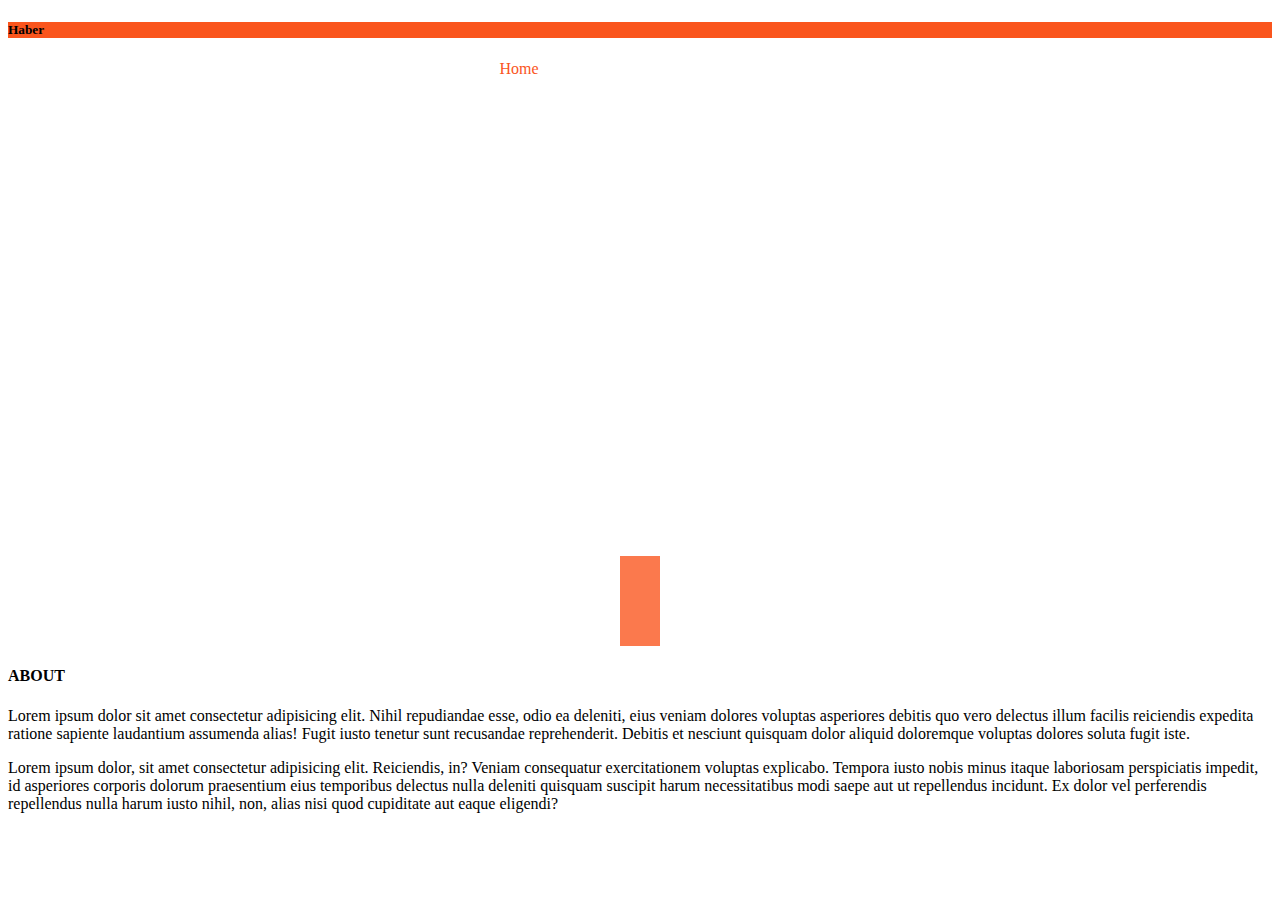
==== about.html @ 1832635e "Haber financial" ====
<!DOCTYPE html>
<html lang="en">
<head>
  <meta charset="UTF-8">
  <meta name="viewport" content="width=device-width, initial-scale=1.0">
  
     <!-- AOS CSS library -->
  <link rel="stylesheet" href="https://unpkg.com/aos@next/dist/aos.css" />
  <!-- Bootstrap css cdn --> <link href="https://cdn.jsdelivr.net/npm/bootstrap@5.3.2/dist/css/bootstrap.min.css" rel="stylesheet" integrity="sha384-T3c6CoIi6uLrA9TneNEoa7RxnatzjcDSCmG1MXxSR1GAsXEV/Dwwykc2MPK8M2HN" crossorigin="anonymous">
 
  <!-- Bootstrap icon cdn -->
  <link rel="stylesheet" href="https://cdn.jsdelivr.net/npm/bootstrap-icons@1.10.2/font/bootstrap-icons.css" integrity="sha384-b6lVK+yci+bfDmaY1u0zE8YYJt0TZxLEAFyYSLHId4xoVvsrQu3INevFKo+Xir8e" crossorigin="anonymous">
   <!-- Stylesheet link -->
  <link rel="stylesheet" href="styles.css">
  <title>Haber Financial | Home</title>
</head>
<body>

   <!-- NAVBAR -->
  <nav class=" container-fluid navbar bg-dark text-white">
      <div class="d-lg-flex container" id="navbar">
          <h5 class=" mx-3 py-1 px-2"><i class="bi bi-bank"></i>Haber</h5>
          <ul class="menu flex mobile-hide">
              <li><a href="index.html" style="color: rgb(250, 85, 29);">Home</a></li>
              <li><a href="about.html">About</a></li>
              <li><a href="project.html">Project</a></li>
              <li><a href="business.html">Business</a></li>
              <li><a href="financial">Financial</a></li>
          </ul>
          <div class="socials mobile-hide">
             <a href="#"><i class="bi bi-facebook"></i></a>
             <a href="#"><i class="bi bi-twitter"></i></a>
             <a href="#"><i class="bi bi-github"></i></a>
             <a href="#"><i class="bi bi-instagram"></i></a>
          </div>
          <div class="mobile-menu">
            <i class="bi bi-list mx-4  px-3 h1 menu-open"></i>
            <!-- <i class="bi bi-x-square"></i> -->
          </div>
      </div>
  </nav>

    <!-- MOBILE MENU TOGGLE -->
   
      <div class="menu-toggle">
             <i class="bi bi-x-square text-danger h2 px-3 menu-close" style="position: absolute; top: 42px; right: 10%;"></i>
            <ul class="menu-toggle-ul">
                     <li><a  href="index.html" style="color: rgb(250, 85, 29);">Home</a></li>
                     <li><a href="about.html">About</a></li>
                     <li><a href="project.html">Project</a></li>
                     <li><a href="business.html">Business</a></li>
                     <li><a href="financial.html">Financial</a></li>
            </ul>
            <div class="socials px-3">
                  <a href="#"><i class="bi bi-facebook text-dark"></i></a>
                  <a href="#"><i class="bi bi-twitter text-dark "></i></a>
                  <a href="#"><i class="bi bi-github text-dark "></i></a>
                  <a href="#"><i class="bi bi-instagram  text-dark"></i></a>
            </div>
      </div>
    
  <!-- Financial NEEDs --> 
   <div class="financial d-none" data-aos="fade-up-right" >
     <!-- <img style="opacity: .7;" src="images/pic8.jpg" class="image " > -->
     <div class="financial-text"  >
       <i  class="bi bi-arrow-left px-4 h1 btn-left d-none"></i>
     
       <i class="bi bi-arrow-right px-4 h1 btn-right d-none"></i>
     </div>
   </div>
 

    <div class="container">
      <h4 class="text-center py-2">ABOUT</h4>
      <p class="p-3">Lorem ipsum dolor sit amet consectetur adipisicing elit. Nihil repudiandae esse, odio ea deleniti, eius veniam dolores voluptas asperiores debitis quo vero delectus illum facilis reiciendis expedita ratione sapiente laudantium assumenda alias! Fugit iusto tenetur sunt recusandae reprehenderit. Debitis et nesciunt quisquam dolor aliquid doloremque voluptas dolores soluta fugit iste.</p>
      <p class="p-3">Lorem ipsum dolor, sit amet consectetur adipisicing elit. Reiciendis, in? Veniam consequatur exercitationem voluptas explicabo. Tempora iusto nobis minus itaque laboriosam perspiciatis impedit, id asperiores corporis dolorum praesentium eius temporibus delectus nulla deleniti quisquam suscipit harum necessitatibus modi saepe aut ut repellendus incidunt. Ex dolor vel perferendis repellendus nulla harum iusto nihil, non, alias nisi quod cupiditate aut eaque eligendi?</p>
    </div>



  































<!-- 
 Bootstrap cdn js 
  <script src="https://cdn.jsdelivr.net/npm/bootstrap@5.3.2/dist/js/bootstrap.bundle.min.js" integrity="sha384-C6RzsynM9kWDrMNeT87bh95OGNyZPhcTNXj1NW7RuBCsyN/o0jlpcV8Qyq46cDfL" crossorigin="anonymous"></script> --> 
     <!-- AOS css Library -->
  <script src="https://unpkg.com/aos@next/dist/aos.js"></script>
  <script>
           AOS.init();
  </script>
  <!-- script js file -->
  <script src="script.js"></script>
</body>
</html>
---- styles.css ----
li{
  list-style: none;
}

a{
  text-decoration: none;
  color: white;
  padding: 10px;
}

img{
  width: 100%;
}

i{
  cursor: pointer;
}
.flex {
  display: flex;
  align-items: center;
  justify-items: center;
}

      /* NAVBAR */

 .navbar{
  height: 4rem;
 }   
 
 
.navbar h5{
  background-color: rgb(250, 85, 29);
}

.menu{
  justify-content: center;
  align-items: center;
}


.mobile-menu{
  display: none;
}
 #navbar h5{
  cursor: pointer;
 }
/* financial */

.financial{
  height: 35rem;
  position: relative;
}

.financial img{

  height: 100%;
  width: 100%;
  object-fit: cover;

}

.financial-text{
position: absolute;
bottom: 0;
left: 50%;
transform: translate(-50%);
background-color: rgb(250, 85, 29,.7899);
text-align: center;
color: white;
height: 4rem;
display: flex;
align-items: center;
padding: 5px 20px;
height: 5rem;
margin-bottom: 0;
z-index: 1;
}

.menu-toggle{
  display: none;
}






























































/* MEDIA QUERY 1000px and below */
@media(max-width: 1000px){
  .financial-text{
    padding: 5px 0;
  }

  
.financial{
  height: 28rem;
 
}

}



/* MEDIA QUERY 900px and below */
@media(max-width: 900px){
  

  .menu-toggle{
    position: fixed;
    top: 0;
    right: 0;
    width: 57%;
    height: 100vh;
    background-color: rgb(255, 255, 255,.96);
    color: black;
    z-index: 999;
  
    display: flex;
    flex-direction: column;
    padding: 40px 0 0 20px;
    box-shadow: -1px 0 0 0 grey;
  
    transform: translateX(200%);
  
    transition: all .2s ease-in-out;
  }
  
  
  .menu-toggle.show{
    transform: translateX(0);
  }
  
  .menu-toggle-ul{
    line-height: 1.9;
    margin-bottom: 40px;
  }
  
  .menu-toggle-ul li{
    padding-bottom: 16px;
    
    width: 65%;
  }
  
  .menu-toggle-ul li:not(:last-child){
    border-bottom: 1px solid darkgray;
    
  }
  .menu-toggle-ul a{
    font-size: large;
    color: black;
  
    transition: padding .2s ease-in;
  }
  
  .menu-toggle-ul li:hover{
  padding-left: 2px;
  }
  .socials a i{
    transition: padding .2s ease-in;
  }
  
  .socials a i:hover{
    padding-left: 2px;
  }
  
 .menu-close:hover{
 opacity: .7;
}
  
 .menu-open:hover{
 opacity: .7;
}







  .financial-text{
    height: auto;
    padding: 5px 0;
  }

  
.mobile-hide{
  display: none;
}

.mobile-menu{
  display: initial;
}

.financial{
  height: 24rem;
 
}


.financial-text h4{
  font-size: medium;
}


}



/* MEDIA QUERY 760px and below */
@media(max-width: 760px){

.mobile-hide{
  display: none;
}
.financial-text h4{
  display: none;
}


.financial{
  height: 19rem;
  
}

}




/* MEDIA QUERY 600px and below */
@media(max-width: 600px){


.financial{
  height: 16.6rem;
  position: relative;
}

}








/* MEDIA QUERY 500px and below */
@media(max-width: 500px){
 
  
  .financial{
    height: 13rem;
    position: relative;
  }
  
  }
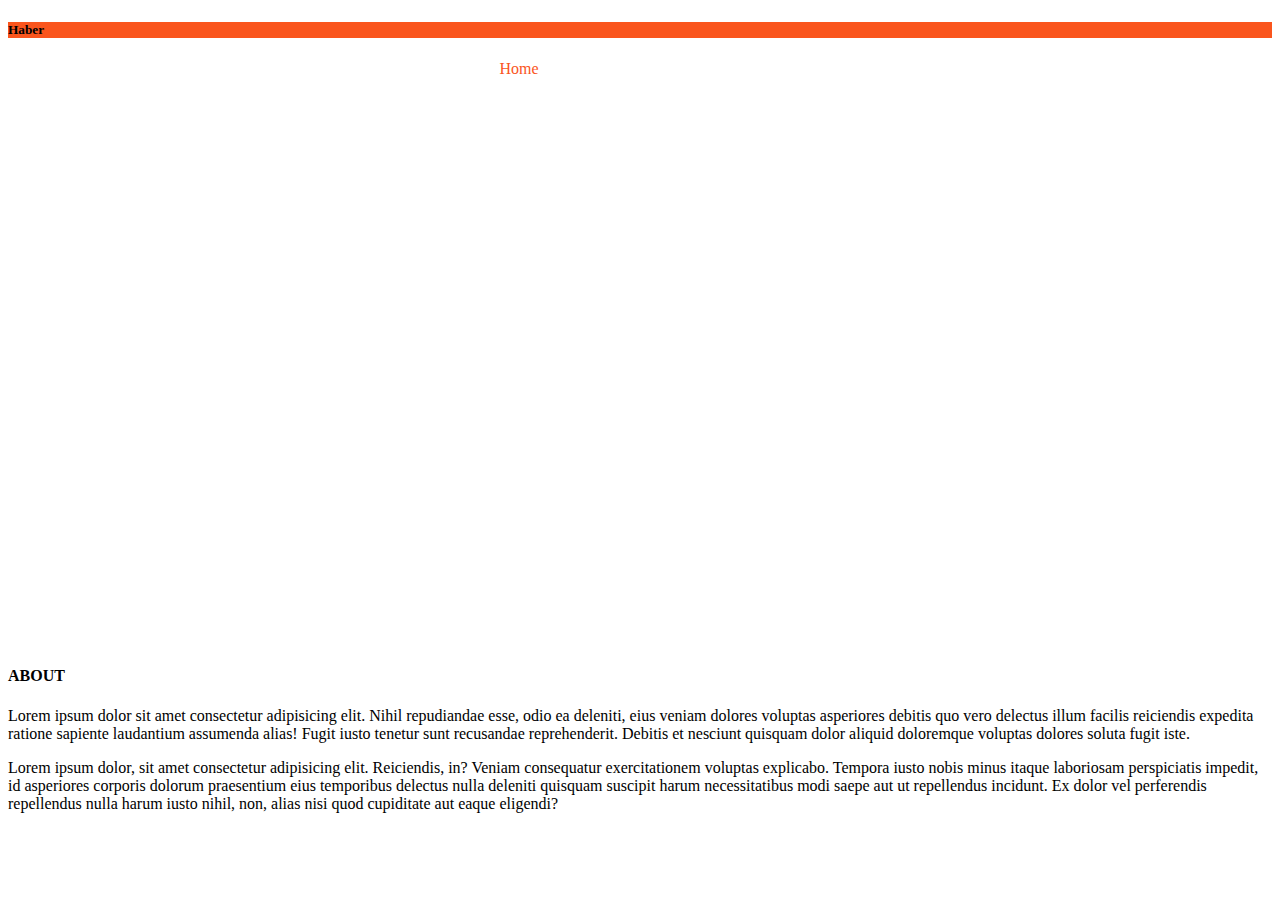
==== commit 0ab0bac2: "preloader" ====
--- a/about.html
+++ b/about.html
@@ -15,6 +15,14 @@
   <title>Haber Financial | Home</title>
 </head>
 <body>
+
+   
+           <!--                    PRELOADER                    -->
+           <div class="container-fluid position-fixed bg-white h-80 w-100 preloader ">
+             <div class="spinner-grow spinner" role="status">
+               <span class="visually-hidden">Loading...</span>
+             </div>
+           </div>
 
    <!-- NAVBAR -->
   <nav class=" container-fluid navbar bg-dark text-white">
--- a/styles.css
+++ b/styles.css
@@ -13,6 +13,7 @@
 
 img{
   width: 100%;
+ 
 }
 
 i{
@@ -23,11 +24,16 @@
   align-items: center;
   justify-items: center;
 }
+html{
+  scroll-behavior: smooth;
+
+}
 
       /* NAVBAR */
 
  .navbar{
   height: 4rem;
+  
  }   
  
  
@@ -39,7 +45,9 @@
   justify-content: center;
   align-items: center;
 }
-
+.menu a:hover{
+  border-bottom: 1px solid white;
+}
 
 .mobile-menu{
   display: none;
@@ -84,21 +92,56 @@
 }
 
 
-
-
-
-
-
-
-
-
-
-
-
-
-
-
-
+/*                          focus    */
+
+.focus .icon i{
+  padding: 2px;
+  background-color:  rgb(250, 85, 29);
+  color: white;
+  height: 5px;
+  width:5px;
+  border-radius: 50%;
+}
+
+
+       /*     Investment  */
+
+
+.investment{
+  background-color: lightgrey;
+}
+
+.card img{
+  height: 200px;
+  object-fit: cover;
+}
+
+
+.card-title h3{
+  color: rgb(250, 85, 29);
+  padding-top: 6px;
+}
+
+
+
+.preloader{
+  z-index: 999;
+  height: 100vh;
+  display: flex;
+  justify-content: center;
+  align-items: center;
+opacity: 1;
+}
+
+.preloader.hide{
+  display: none;
+  opacity: 0;
+}
+ .spinner{
+  margin-bottom: 150px;
+  height: 80px;
+  width: 80px;
+ }
 
 
 
@@ -168,11 +211,11 @@
     position: fixed;
     top: 0;
     right: 0;
-    width: 57%;
+    width: 58%;
     height: 100vh;
     background-color: rgb(255, 255, 255,.96);
     color: black;
-    z-index: 999;
+    z-index: 10;
   
     display: flex;
     flex-direction: column;
@@ -288,11 +331,15 @@
 
 /* MEDIA QUERY 600px and below */
 @media(max-width: 600px){
-
-
-.financial{
-  height: 16.6rem;
+  
+.financial{
+  height: 17.6rem;
   position: relative;
+}
+
+.investment-grid{
+  width: 95%;
+  margin: 0 auto;
 }
 
 }
@@ -309,7 +356,7 @@
  
   
   .financial{
-    height: 13rem;
+    height: 14.9rem;
     position: relative;
   }
   
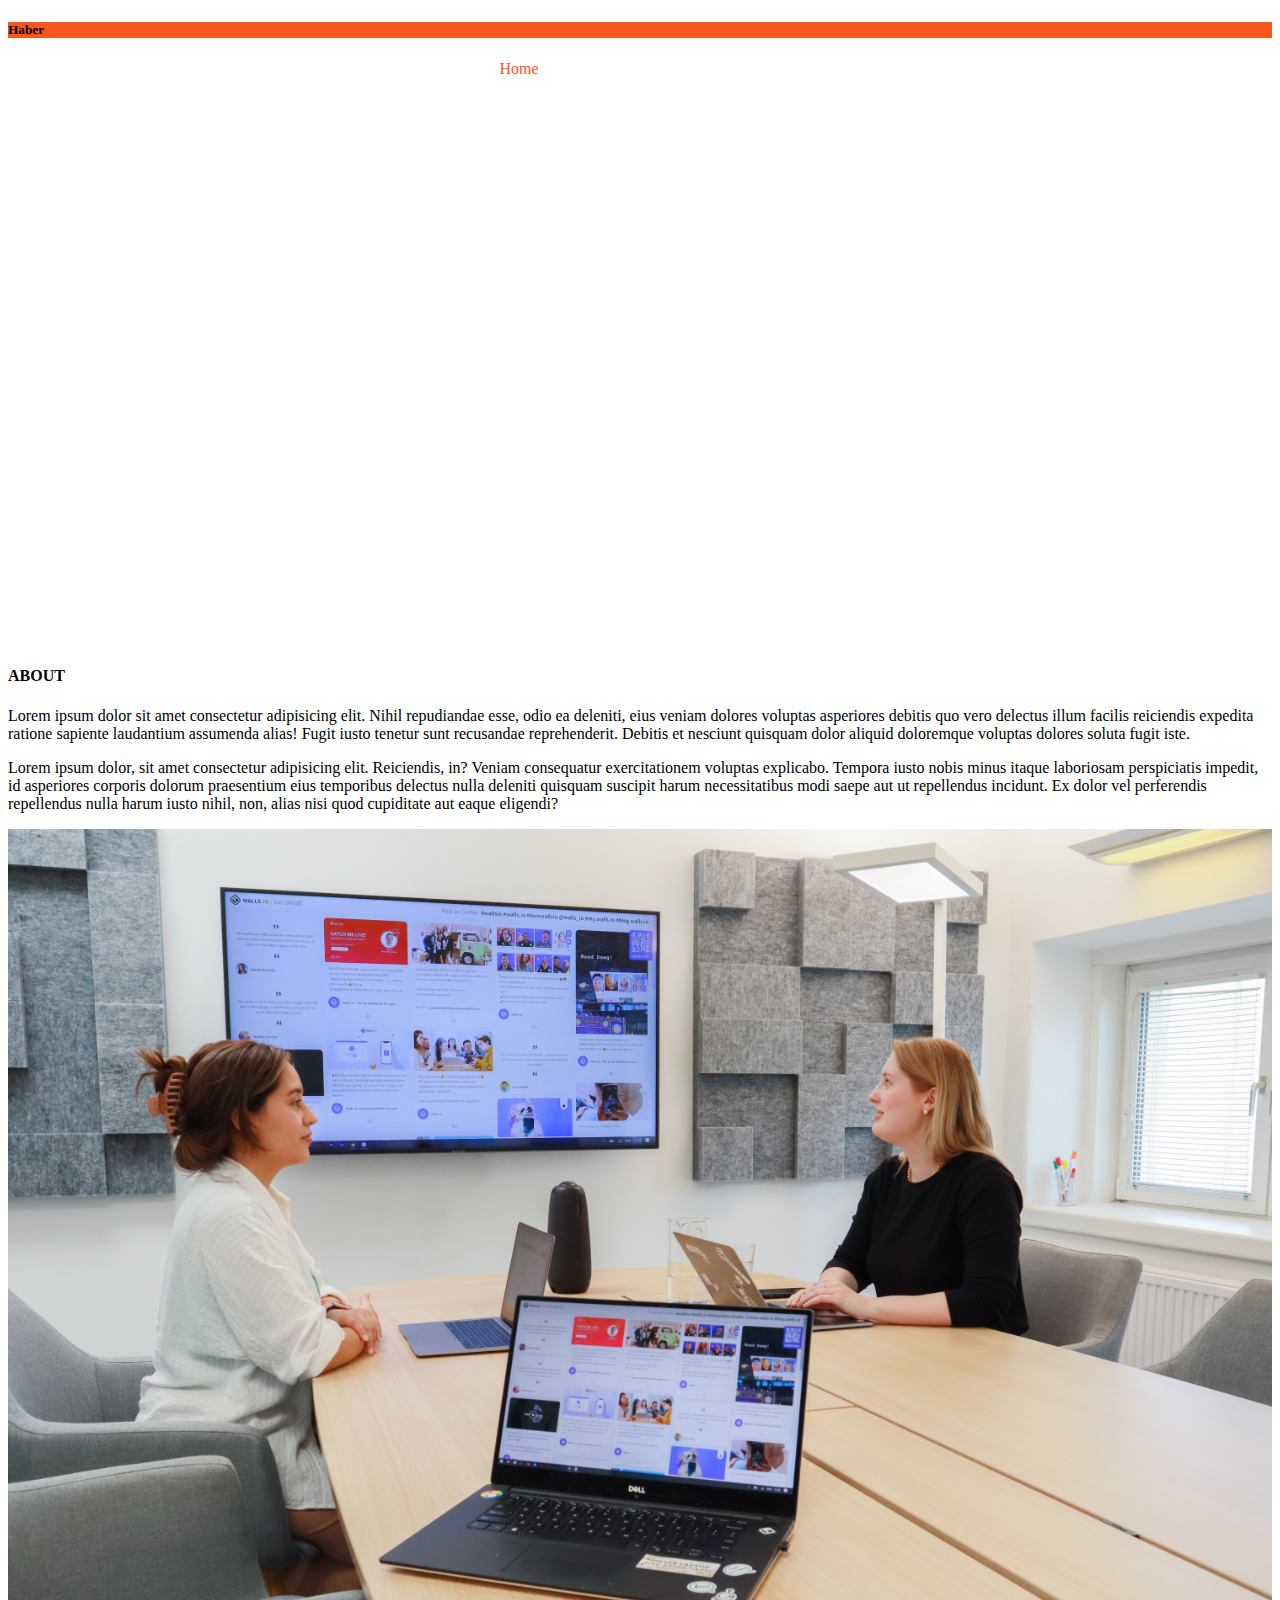
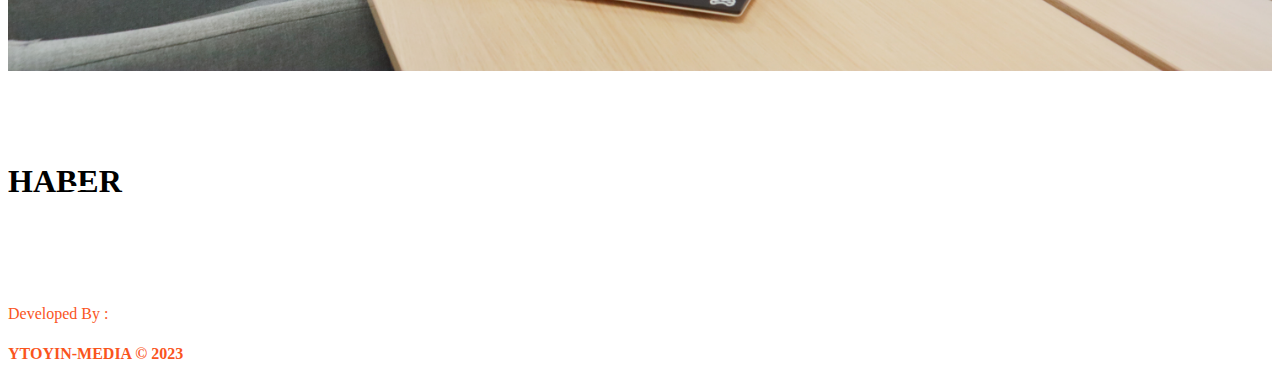
==== commit daaa15a5: "about page and navigate to top button" ====
--- a/about.html
+++ b/about.html
@@ -8,6 +8,8 @@
   <link rel="stylesheet" href="https://unpkg.com/aos@next/dist/aos.css" />
   <!-- Bootstrap css cdn --> <link href="https://cdn.jsdelivr.net/npm/bootstrap@5.3.2/dist/css/bootstrap.min.css" rel="stylesheet" integrity="sha384-T3c6CoIi6uLrA9TneNEoa7RxnatzjcDSCmG1MXxSR1GAsXEV/Dwwykc2MPK8M2HN" crossorigin="anonymous">
  
+  <!-- map cdn  -->
+  <link type="text/css" rel="stylesheet" href="https://api.mqcdn.com/sdk/mapquest-js/v1.3.2/mapquest.css"/>
   <!-- Bootstrap icon cdn -->
   <link rel="stylesheet" href="https://cdn.jsdelivr.net/npm/bootstrap-icons@1.10.2/font/bootstrap-icons.css" integrity="sha384-b6lVK+yci+bfDmaY1u0zE8YYJt0TZxLEAFyYSLHId4xoVvsrQu3INevFKo+Xir8e" crossorigin="anonymous">
    <!-- Stylesheet link -->
@@ -78,14 +80,22 @@
    </div>
  
 
-    <div class="container">
-      <h4 class="text-center py-2">ABOUT</h4>
-      <p class="p-3">Lorem ipsum dolor sit amet consectetur adipisicing elit. Nihil repudiandae esse, odio ea deleniti, eius veniam dolores voluptas asperiores debitis quo vero delectus illum facilis reiciendis expedita ratione sapiente laudantium assumenda alias! Fugit iusto tenetur sunt recusandae reprehenderit. Debitis et nesciunt quisquam dolor aliquid doloremque voluptas dolores soluta fugit iste.</p>
-      <p class="p-3">Lorem ipsum dolor, sit amet consectetur adipisicing elit. Reiciendis, in? Veniam consequatur exercitationem voluptas explicabo. Tempora iusto nobis minus itaque laboriosam perspiciatis impedit, id asperiores corporis dolorum praesentium eius temporibus delectus nulla deleniti quisquam suscipit harum necessitatibus modi saepe aut ut repellendus incidunt. Ex dolor vel perferendis repellendus nulla harum iusto nihil, non, alias nisi quod cupiditate aut eaque eligendi?</p>
-    </div>
+ <div class="container">
+        <h4 class="text-center py-2">ABOUT</h4>
 
+        <div class="row p-4 justify-content-center align-items-center">
+            <div class="col-md-7">
+                <p class="p-3">Lorem ipsum dolor sit amet consectetur adipisicing elit. Nihil repudiandae esse, odio ea deleniti, eius veniam dolores voluptas asperiores debitis quo vero delectus illum facilis reiciendis expedita ratione sapiente laudantium assumenda alias! Fugit iusto tenetur sunt recusandae reprehenderit. Debitis et nesciunt quisquam dolor aliquid doloremque voluptas dolores soluta fugit iste.</p>
+                <p class="p-3">Lorem ipsum dolor, sit amet consectetur adipisicing elit. Reiciendis, in? Veniam consequatur exercitationem voluptas explicabo. Tempora iusto nobis minus itaque laboriosam perspiciatis impedit, id asperiores corporis dolorum praesentium eius temporibus delectus nulla deleniti quisquam suscipit harum necessitatibus modi saepe aut ut repellendus incidunt. Ex dolor vel perferendis repellendus nulla harum iusto nihil, non, alias nisi quod cupiditate aut eaque eligendi?</p>
+            </div>
+            <div class="col-md-5">
+              <img src="images/pic6.jpg" alt="" class="img-responsive">
+            </div>
 
+        </div>
+     
 
+   </div>
   
 
 
@@ -102,6 +112,30 @@
 
 
 
+       <!-- Footer -->
+       <div class="container-fluid  bg-dark py-3 footer">
+        <div class=" container  " style="margin: 0 auto; display: flex;justify-content: space-between; align-items: center;flex-wrap: wrap; gap: 20px;">
+            <div class=" p-3">
+              <h1 class="pt-3 text-light pb-2">HABER </h1>
+ 
+              <div class="footer-social">
+                <a href="www.http://github.com/ytoyin67" target="_blank"><i class="bi bi-facebook"></i></a>
+                <a href="www.http://github.com/ytoyin67" target="_blank"><i class="bi bi-twitter"></i></a>
+                <a href="www.http://github.com/ytoyin67" target="_blank"><i class="bi bi-github"></i></a>
+                <a href="www.http://github.com/ytoyin67" target="_blank"><i class="bi bi-instagram"></i></a>
+             </div>
+            </div>
+            <div id="map" class=" mt-4  " style="width: 470px; height: 230px; position: relative; z-index: 1;"></div>
+        </div>
+     </div> 
+ 
+ 
+  <div class="container-fluid py-3
+   bg-dark">
+     <div class="container text-center bg-dark  py-3" style="color: rgb(250, 85, 29);">Developed By : <h4 class="text-white">YTOYIN-MEDIA &copy; 2023</h4> </div>
+  </div>
+ 
+ 
 
 
 
@@ -109,7 +143,11 @@
 
 
 
-
+     <!-- NAVIGATE TO TOP -->
+     <a href="#" class="navigate  h1">
+      <i class="bi bi-arrow-up-circle-fill "></i>
+   </a>
+   
 
 
 
@@ -126,6 +164,27 @@
   <script>
            AOS.init();
   </script>
+
+  
+  <!-- map cdn -->
+  
+  <script type="text/javascript">
+    window.onload = function() {
+
+
+      L.mapquest.key =   "WiataKZbLYP9KUWhfiLqreOvStlniBRa" 
+      
+      // 'ck2OXUAJsF0iz999XGQ62jyXo8AXOVp7' ;
+
+      var map = L.mapquest.map('map', {
+        center: [37.7749, -122.4194],
+        layers: L.mapquest.tileLayer('map'),
+        zoom: 12
+      });
+
+      map.addControl(L.mapquest.control());
+    }</script>
+    <script src="https://api.mqcdn.com/sdk/mapquest-js/v1.3.2/mapquest.js"></script>
   <!-- script js file -->
   <script src="script.js"></script>
 </body>
--- a/styles.css
+++ b/styles.css
@@ -1,5 +1,7 @@
 
-
+body{
+ overflow-x: hidden;
+}
 
 li{
   list-style: none;
@@ -35,7 +37,9 @@
   height: 4rem;
   
  }   
- 
+ body.toggle{
+  overflow: hidden;
+ }
  
 .navbar h5{
   background-color: rgb(250, 85, 29);
@@ -122,8 +126,127 @@
   padding-top: 6px;
 }
 
-
-
+.div-card{
+  box-shadow: 9px 6px 7px -3px rgba(0,0,0,0.39);
+-webkit-box-shadow: 9px 6px 7px -3px rgba(0,0,0,0.39);
+-moz-box-shadow: 9px 6px 7px -3px rgba(0,0,0,0.39);
+}
+
+.div-card:hover{
+  opacity: .82;
+}
+
+
+      /* LOGO SECTION */
+
+   .logo img{
+    width: 100px;
+    height: 100px;
+    transition: all .2s ease-in-out;
+    cursor: pointer;
+    object-fit: cover;
+   }
+
+.logo img:hover{
+   transform: translateY(-5px);
+   opacity: .89;
+}
+
+
+
+
+    /* CONTACT  */
+
+.contact button{
+  background-color: rgb(250, 85, 29,.8);
+  color: white;
+  justify-self: flex-end;
+  float: right;
+  padding: 5px 22px;
+}
+
+.contact{
+  background: url('images/pic10.jpg') no-repeat center center/cover;
+  
+}
+.contact h1{
+  color: rgb(250, 85, 29,.68);
+  font-size: 1.99rem;
+  /* text-shadow: 1px 1px 2px white;
+ */
+}
+
+.my-input::placeholder{
+ color: rgb(255, 255, 255,.6);
+
+ padding: 3px;
+}
+
+/* FOOTER */
+
+.footer .footer-social  i{
+  color: rgb(250, 85, 29);
+   
+}
+.footer .footer-social i:hover{
+  color: rgb(250, 85, 29,.7);
+
+  
+}
+h1.text-light{
+  position: relative;
+}
+
+h1.text-light::after{
+  content: '';
+  position: absolute;
+  width: 18px;
+  height: 4px;
+  background-color: white;
+  bottom: 10px;
+  right: 35px;
+}
+
+
+
+
+
+
+
+
+
+      /* SAVING MONEY */
+
+      .saving-container{
+       width: auto;
+       margin-right: 0;
+      }
+
+
+      .save:hover{
+        opacity: .8;
+      }
+
+
+   /* navigation icon */
+
+.navigate{
+  color: green;
+
+  border-radius: 50%;
+  position: fixed;
+  bottom: 100px;
+  right: 30px;
+  z-index: 100;
+   display: none;
+}
+
+.navigate.show{
+  display: block;
+}
+
+
+      /* PRELOADER */
 .preloader{
   z-index: 999;
   height: 100vh;
@@ -142,36 +265,6 @@
   height: 80px;
   width: 80px;
  }
-
-
-
-
-
-
-
-
-
-
-
-
-
-
-
-
-
-
-
-
-
-
-
-
-
-
-
-
-
-
 
 
 
@@ -223,13 +316,14 @@
     box-shadow: -1px 0 0 0 grey;
   
     transform: translateX(200%);
-  
-    transition: all .2s ease-in-out;
+   
+    transition: all .3s ease-in-out;
   }
   
   
   .menu-toggle.show{
     transform: translateX(0);
+    
   }
   
   .menu-toggle-ul{
@@ -306,6 +400,14 @@
 
 }
 
+@media(max-width: 768px){
+
+  .contact button{
+    float: none;
+    display: block;
+    width: 100%;
+ }
+}
 
 
 /* MEDIA QUERY 760px and below */
@@ -324,7 +426,13 @@
   
 }
 
-}
+
+}
+
+
+/* 
+
+} */
 
 
 
@@ -333,7 +441,7 @@
 @media(max-width: 600px){
   
 .financial{
-  height: 17.6rem;
+  height: 18.6rem;
   position: relative;
 }
 
@@ -356,7 +464,7 @@
  
   
   .financial{
-    height: 14.9rem;
+    height: 16.4rem;
     position: relative;
   }
   
